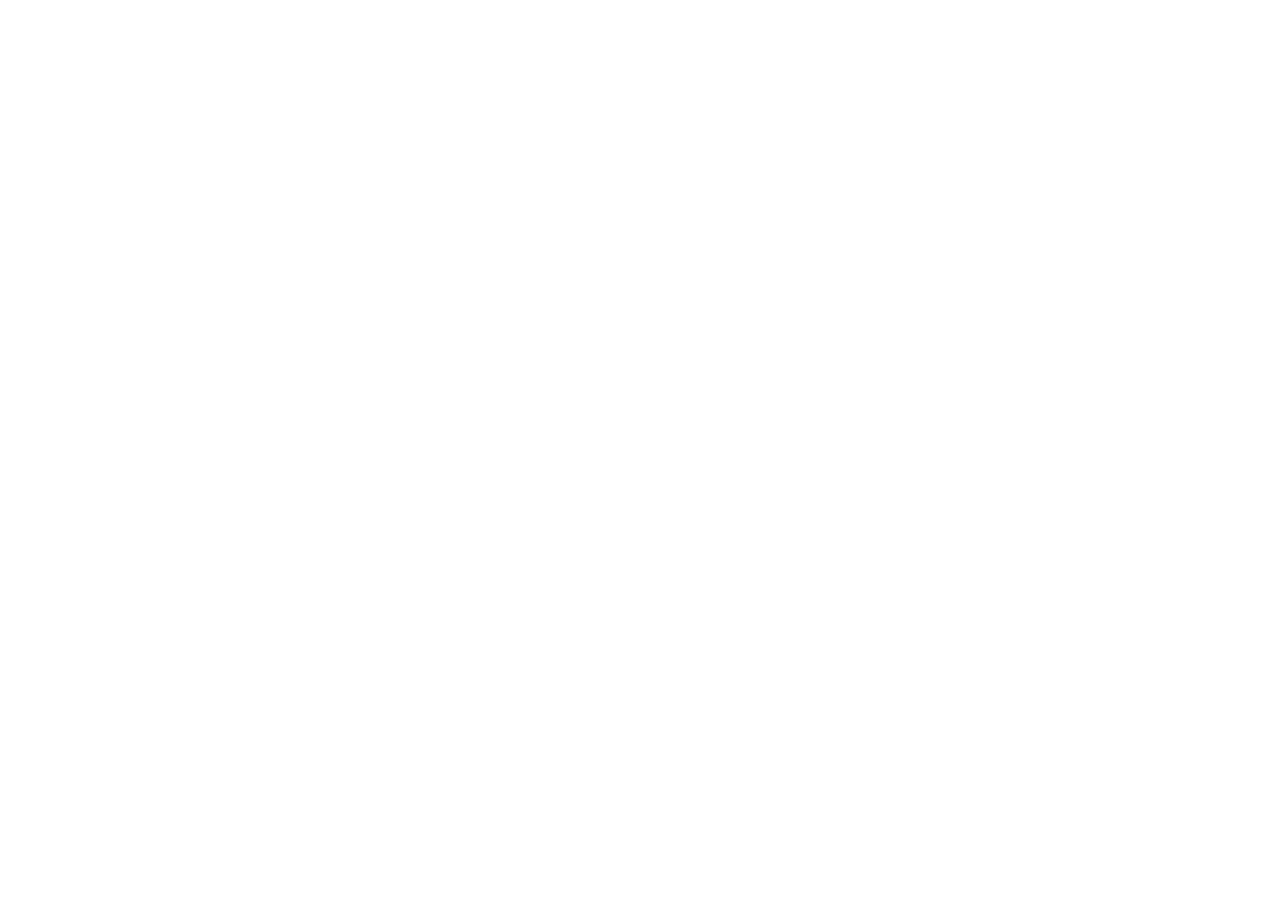
==== index.html @ 9d1aee4b "primer commit" ====
<!DOCTYPE html>
<html lang="en">
<head>
    <meta charset="UTF-8">
    <meta name="viewport" content="width=device-width, initial-scale=1.0">
    <title>PetShop</title>
</head>
<body>

<header>

</header>




<main>

</main>




<footer>

</footer>

<script src="./main.js"></script>
</body>
</html>
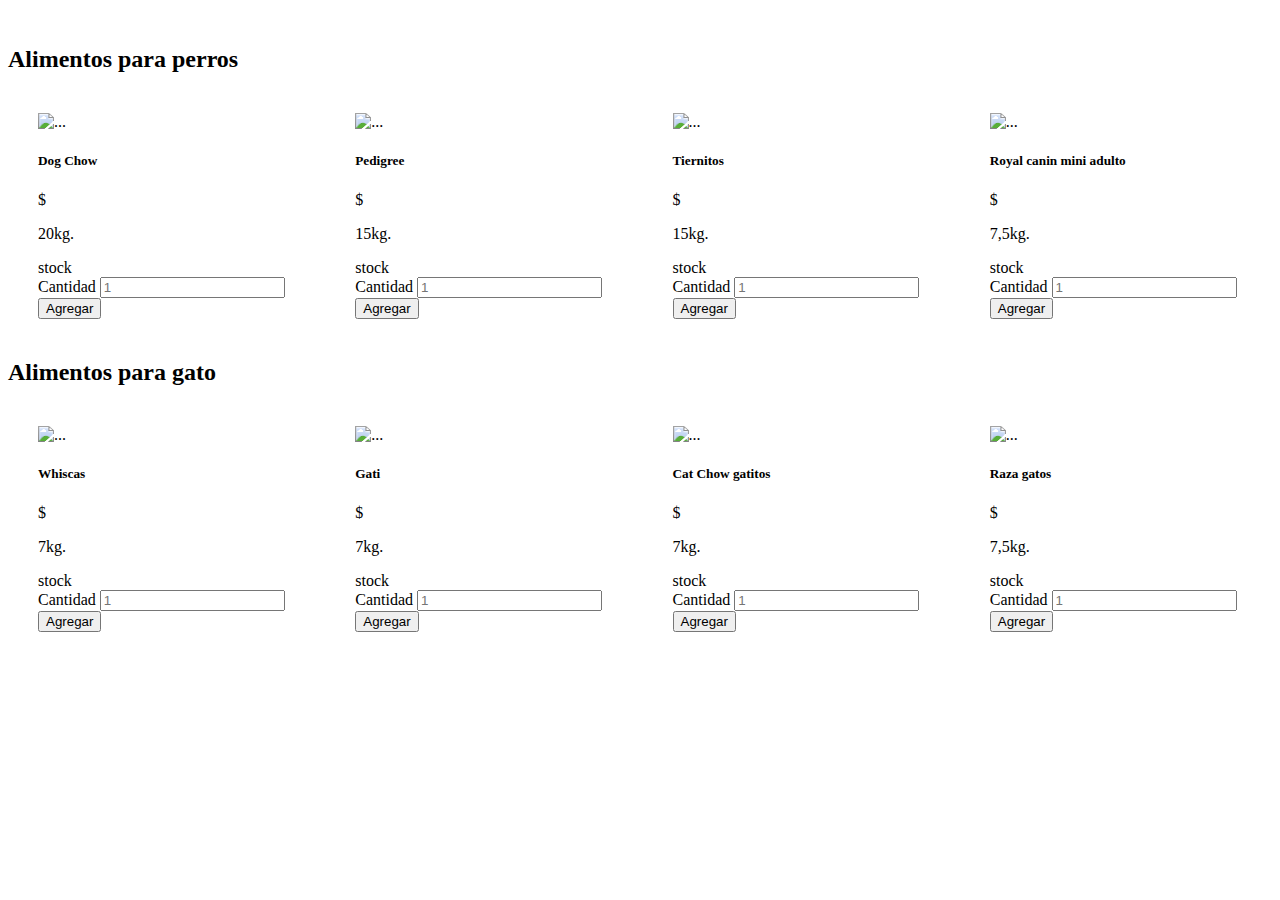
==== commit a716b732: "tercera pre entrega" ====
--- a/index.html
+++ b/index.html
@@ -1,30 +1,151 @@
 <!DOCTYPE html>
 <html lang="en">
+
 <head>
     <meta charset="UTF-8">
     <meta name="viewport" content="width=device-width, initial-scale=1.0">
+    <link rel="stylesheet" href="css/style.css">
     <title>PetShop</title>
 </head>
+
 <body>
 
-<header>
+    <header>
 
-</header>
+    </header>
 
+    <main>
 
+        <div>
+            <img class="portada" src="../aika/309838225_482051053962423_2196430416878054423_n.jpg" alt="">
 
+        </div>
+<h2>Alimentos para perros</h2>
+    
+        <section class="card">
+            </article>
+            <div class="">
+                <img src="../aika/dogchow.webp" class="card-img-top" alt="...">
+                <div class="card-body">
+                    <h5 class="card-title">Dog Chow</h5>
+                    <span>$</span>
+                    <p>20kg.</p>
+                    <span>stock</span>
+                    <form id="formulario">
+                        <label for="">Cantidad</label>
+                        <input type="number" placeholder="1" id="">
+                        <button class="btn-agregar" id="">Agregar</button>
+                    </form>
+                </div>
+            </div>
+            </article>
+            <div>
+                <img src="../aika/pedigree.webp" class="card-img-top" alt="...">
+                <div class="card-body">
+                    <h5 class="card-title">Pedigree</h5>
+                    <span>$</span>
+                    <p>15kg.</p>
+                    <span>stock</span>
+                    <form id="formulario">
+                        <label for="">Cantidad</label>
+                        <input type="number" placeholder="1" id="">
+                        <button class="btn-agregar" id="">Agregar</button>
+                    </form>
+                </div>
+            </div>
+            </article>
+            <div>
+                <img src="../aika/tiernitos.webp" class="card-img-top" alt="...">
+                <div class="card-body">
+                    <h5 class="card-title">Tiernitos</h5>
+                    <span>$</span>
+                    <p>15kg.</p>
+                    <span>stock</span>
+                    <form>
+                        <label for="">Cantidad</label>
+                        <input type="number" placeholder="1" id="">
+                        <button class="btn-agregar" id="botonAgregar">Agregar</button>
+                    </form>
+                </div>
+            </div>
+            </article>
+            <div>
+                <img src="../aika/mini.jpeg" class="card-img-top" alt="...">
+                <div class="card-body">
+                    <h5 class="card-title">Royal canin mini adulto</h5>
+                    <span>$</span>
+                    <p>7,5kg.</p>
+                    <span>stock</span>
+                    <form>
+                        <label for="">Cantidad</label>
+                        <input type="number" placeholder="1" id="">
+                        <button class="btn-agregar" id="">Agregar</button>
+                    </form>
+                </div>
+            </div>
+        </section> 
 
-<main>
+<h2> Alimentos para gato </h2>
 
-</main>
-
-
-
-
-<footer>
-
-</footer>
-
-<script src="./main.js"></script>
-</body>
-</html>+        <section class="card">
+        </article>
+        <div class="">
+            <img src="../aika/whiscas2.jpg" class="card-img-top" alt="...">
+            <div class="card-body">
+                <h5 class="card-title">Whiscas</h5>
+                <span>$</span>
+                <p>7kg.</p>
+                <span>stock</span>
+                <form>
+                    <label for="">Cantidad</label>
+                    <input type="number" placeholder="1" id="">
+                    <button class="btn-agregar" id="">Agregar</button>
+                </form>
+            </div>
+        </div>
+        </article>
+        <div>
+            <img src="../aika/gati.webp" class="card-img-top" alt="...">
+            <div class="card-body">
+                <h5 class="card-title">Gati</h5>
+                <span>$</span>
+                <p>7kg.</p>
+                <span>stock</span>
+                <form>
+                    <label for="">Cantidad</label>
+                    <input type="number" placeholder="1" id="">
+                    <button class="btn.agregar" id="">Agregar</button>
+                </form>
+            </div>
+        </div>
+        </article>
+        <div>
+            <img src="../aika/catchowgatitos.jpg" class="card-img-top" alt="...">
+            <div class="card-body">
+                <h5 class="card-title">Cat Chow gatitos</h5>
+                <span>$</span>
+                <p>7kg.</p>
+                <span>stock</span>
+                <form>
+                    <label for="">Cantidad</label>
+                    <input type="number" placeholder="1" id="">
+                    <button class="btn-agregar" id="botonAgregar">Agregar</button>
+                </form>
+            </div>
+        </div>
+        </article>
+        <div>
+            <img src="../aika/raza.webp" class="card-img-top" alt="...">
+            <div class="card-body">
+                <h5 class="card-title">Raza gatos</h5>
+                <span>$</span>
+                <p>7,5kg.</p>
+                <span>stock</span>
+                <form>
+                    <label for="">Cantidad</label>
+                    <input type="number" placeholder="1" id="">
+                    <button class="btn-agregar" id="">Agregar</button>
+                </form>
+            </div>
+        </div>
+    </section>--- a/css/style.css
+++ b/css/style.css
@@ -0,0 +1,28 @@
+.portada {
+    width: 100%;
+
+    .img {
+        width: 100%;
+        height: 100px;
+        object-fit: cover;
+    }
+
+}
+
+.card {
+display: flex;
+flex-direction: row;
+width: 100%;
+gap: 5px;
+padding: 20px;
+margin: 10px;
+
+
+
+    .card-img-top{
+width: 200px;
+height: 180px;
+object-fit: cover;
+    
+    }
+}